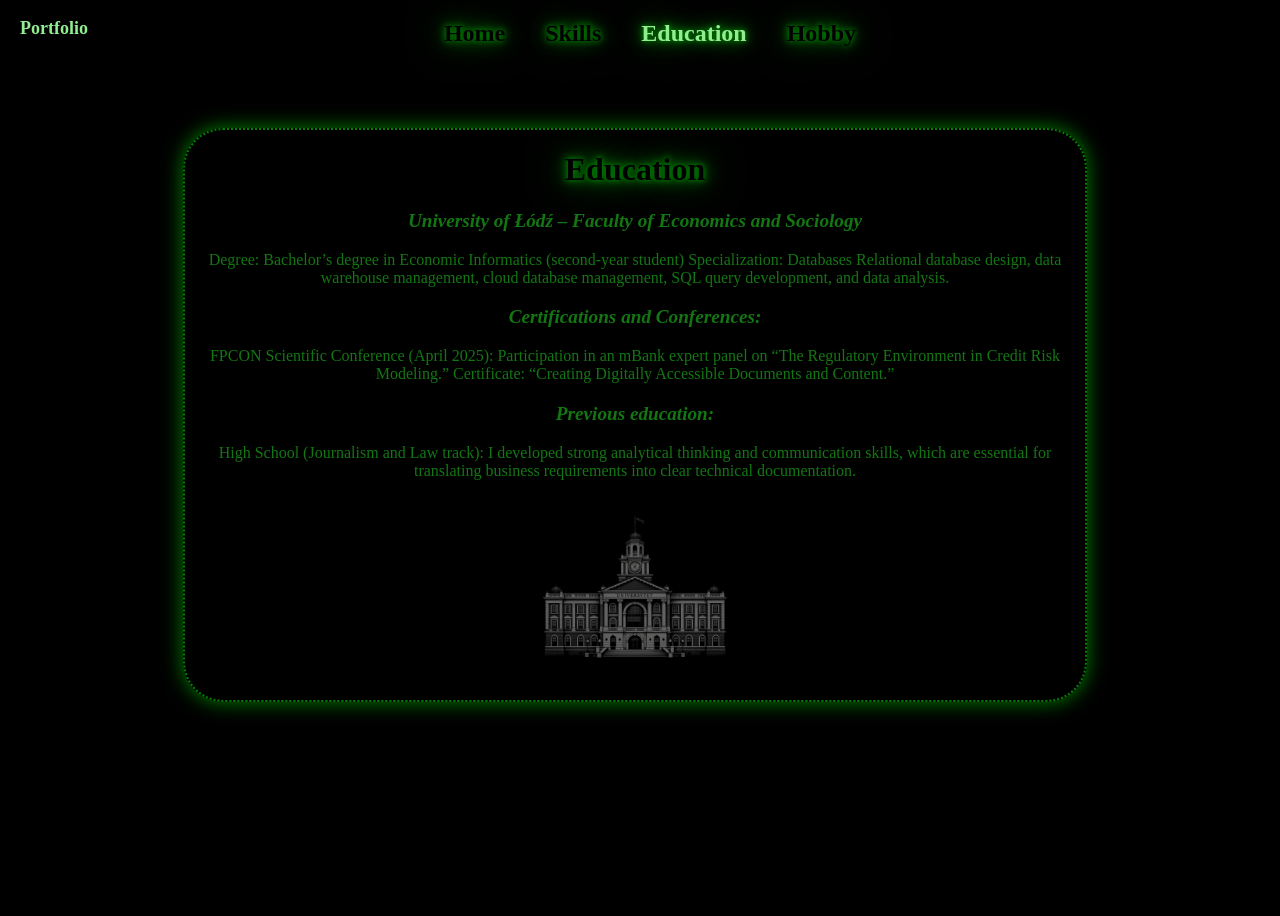
==== education.html @ 91f85569 "Add files via upload" ====
<!DOCTYPE html>
<html lang="en">
<head>
    <meta charset="UTF-8">
    <meta name="viewport" content="width=device-width, initial-scale=1.0">
    <link rel="stylesheet" href="style.css">
    <title>skills</title>

    <p class="logo">Portfolio</p>



</head>
<body class="education">
<nav class="navi">
    <a href="index.html">Home</a>
    <a href="skills.html">Skills</a>
    <a href="#" class="active">Education</a>
    <!-- <a href="contact.html">Contact</a> -->
    <a href="hobby.html">Hobby</a>
</nav>


    <!-- <img class="un" src="uni.png" alt=""> -->
    <div class="eduu">
        <h1>Education</h1>
        <p>
                <p class="uni" >University of Łódź – Faculty of Economics and Sociology</p>
                Degree: Bachelor’s degree in Economic Informatics (second-year student)
                Specialization: Databases
                Relational database design, data warehouse management, cloud database management, SQL query development, and data analysis.

                <p class="uni" >Certifications and Conferences:</p>
                FPCON Scientific Conference (April 2025): Participation in an mBank expert panel on 
                “The Regulatory Environment in Credit Risk Modeling.”
                Certificate: “Creating Digitally Accessible Documents and Content.”

                <p class="uni" >Previous education:</p>
                High School (Journalism and Law track): I developed strong analytical thinking and communication skills, which are essential for translating business requirements into clear technical documentation.
        </p>
        <img class="unit" src="uni.png" alt="">
    </div>


</body>
</html>
---- style.css ----
body{
    background-color: black;
    /* color: rgb(26, 64, 26); */
    color: rgb(19, 118, 19);
    display: flex;
    justify-content: center;
    align-items: flex-start;
    min-height: 100vh;
    overflow-x: hidden;
}
h1{
    color: black;
    text-shadow:
     0 0 5px green,
    0 0 10px green,
    0 0 20px green,
    0 0 40px green;
}
/* #region index */
.all{
    display: grid;
    /* grid-template-columns: repeat(2, 1fr); */
    grid-template-columns: 1fr 1.5fr;
    gap: 20px;
    justify-content: center;
    margin-left: 100px;
    margin-top: 120px;

    /* position: relative; */
}
.zdj{
    display: flex;
    align-items: center;
    justify-content: center;
}

.welcome{
    display: flex;
    flex-direction: column;
    align-items: center;
    justify-content: center;
    gap: 18px;
}
.logo{
        top: 0;
        left: 0;
        color: lightgreen;
        margin-left: 20px;
        position: fixed;
        font-size: large;
        font-weight: bold;
}
.navi{
    top: 0;
    /* left: 0; */
    margin-left: 20px;
    position: fixed;
    font-size: large;
    font-weight: bold;
    text-shadow:
     0 0 5px green,
    0 0 10px green,
    0 0 20px green,
    0 0 40px green;
    padding: 20px;
    display: flex;
    gap: 40px;
}
.navi a{
    color: black;
    text-decoration: none;
    font-size: x-large;
    transition: 0.3s;
}
a:hover{
    color: white;
    /* text-decoration: underline; */
    transform: scale(1.2);
}
nav a.active{
    color: lightgreen;
}

.port{
    width: 800px;
    height: auto;
    border-radius: 20px;
}
.button {
    color: rgb(26, 64, 26);
    text-decoration: none;
    font-size: x-large;
    transition: 0.3s;
    border: 2px solid green;
    border: 50px;
}

.linki{
    display: flex;
    gap: 40px;
}
/* #endregion */

/* #region skills */

.skill{
    display: grid;
    grid-template-columns: repeat(2, 1fr);
    gap: 40px;
    margin-top: 120px;
    margin-bottom: 50px;
    justify-items: center;
}

.inside{
    border-radius: 30px;
    text-align: center;
    width: 100%;          /* zamiast 500px */
    max-width: 500px;     /* ograniczenie */
    padding: 20px;
    transition: 0.3s;
}

.inside {
    display: flex;
    flex-direction: column;
    justify-content: space-between;
}

.inside:hover{
    border: 2px solid rgb(26, 64, 26);
    box-shadow: 0 0 20px green;
    transform: scale(1);
    color: white;
}


/* #endregion */

/* #region education  */
.eduu{
    width: 900px;
    height: auto;
    margin-right: 10px;
    margin-top: 120px;
    margin-bottom: 50px;
    border: 2px dotted green;
    border-radius: 40px;
    transition: 0.3s;
    text-align: center;
    box-shadow: 0 0 20px green;
    
}
.eduu h1{
    text-align: center;
}

.eduu:hover{
    /* transform: scale(1.1); */
    box-shadow: 0 0 60px grey;
    color: white;
    /* box-shadow: 0 0 20px green; */
}

.unit{
    width: 200px;
    height: auto;
    filter: brightness(40%);

}
.uni{
    font-weight: bolder;
    font-style: italic;
    font-size: larger;
}




/* #endregion */


/* #region hobby */

.allof{
    display: grid;
    grid-template-columns: repeat(3, 1fr);
    gap: 80px;
    /* max-width: 100%; */
    margin: auto;
}

.termall{
    /* display: flex; */
    flex-direction: row;
    transition: 0.3s;
    height: fit-content;
}

.head{
    display: flex;
    gap: 8px;
    background-color: rgb(26, 64, 26);
    border: 2px solid green;
    width: 400px;
    height: 30px;
    align-items: center;
}
.btn {
    width: 20px;
    height: 20px;
    border-radius: 50%;
}
.close { background-color: #910700; }
.minimize { background-color: #eba100; }
.maximize { background-color: #009917; }

.close:hover{ background-color: red; box-shadow: 0 0 20px #910700;}
.minimize:hover{background-color: yellow; box-shadow: 0 0 20px #eba100;}
.maximize:hover{background-color: greenyellow; box-shadow: 0 0 20px #009917;}

.terminal{
    width: 400px;
    border: 2px solid green;
    
}
.terminal p{
    margin-left: 15px;
}

.termall:hover{
    box-shadow: 0 0 40px green;
    color: lightgrey;
    /* transform: scale(1.2); */
}
.inside h1:hover{
    color: white;
}

.typing-animation {
    color: green;
    font-weight: bold;
    animation: blink 1s step-end infinite;
}

@keyframes blink {
    0%, 100% { opacity: 1; }
    50% { opacity: 0; }
}

/* #endregion */
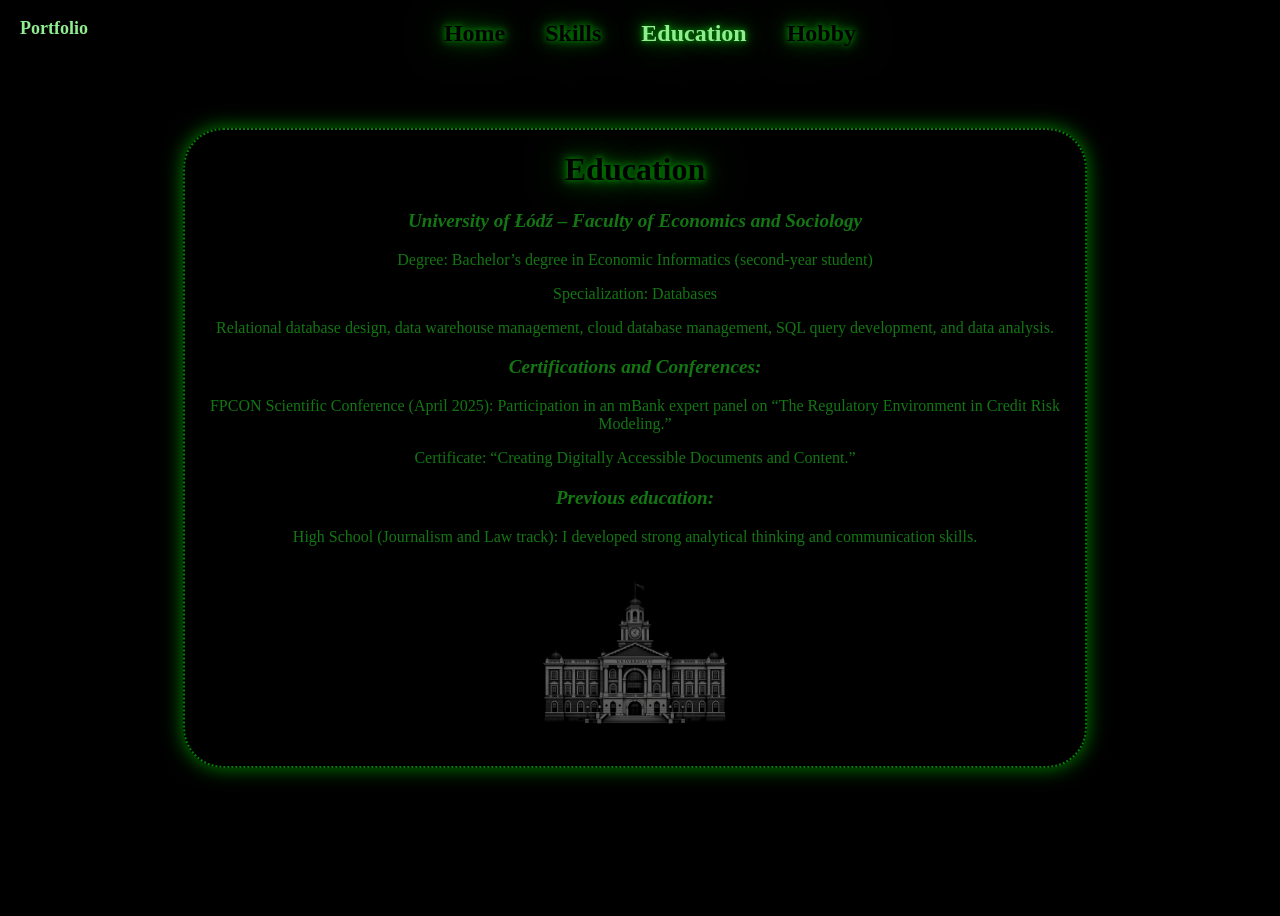
==== commit 09d95bda: "Update education.html" ====
--- a/education.html
+++ b/education.html
@@ -22,25 +22,30 @@
 
 
     <!-- <img class="un" src="uni.png" alt=""> -->
-    <div class="eduu">
-        <h1>Education</h1>
-        <p>
-                <p class="uni" >University of Łódź – Faculty of Economics and Sociology</p>
-                Degree: Bachelor’s degree in Economic Informatics (second-year student)
-                Specialization: Databases
-                Relational database design, data warehouse management, cloud database management, SQL query development, and data analysis.
+   <div class="eduu">
+    <h1>Education</h1>
+    
+    <div class="edu-item">
+        <p class="uni">University of Łódź – Faculty of Economics and Sociology</p>
+        <p>Degree: Bachelor’s degree in Economic Informatics (second-year student)</p>
+        <p>Specialization: Databases</p>
+        <p>Relational database design, data warehouse management, cloud database management, SQL query development, and data analysis.</p>
+    </div>
 
-                <p class="uni" >Certifications and Conferences:</p>
-                FPCON Scientific Conference (April 2025): Participation in an mBank expert panel on 
-                “The Regulatory Environment in Credit Risk Modeling.”
-                Certificate: “Creating Digitally Accessible Documents and Content.”
+    <div class="edu-item">
+        <p class="uni">Certifications and Conferences:</p>
+        <p>FPCON Scientific Conference (April 2025): Participation in an mBank expert panel on “The Regulatory Environment in Credit Risk Modeling.”</p>
+        <p>Certificate: “Creating Digitally Accessible Documents and Content.”</p>
+    </div>
 
-                <p class="uni" >Previous education:</p>
-                High School (Journalism and Law track): I developed strong analytical thinking and communication skills, which are essential for translating business requirements into clear technical documentation.
-        </p>
-        <img class="unit" src="uni.png" alt="">
+    <div class="edu-item">
+        <p class="uni">Previous education:</p>
+        <p>High School (Journalism and Law track): I developed strong analytical thinking and communication skills.</p>
     </div>
+
+    <img class="unit" src="uni.png" alt="University Logo">
+</div>
 
 
 </body>
-</html>+</html>
--- a/style.css
+++ b/style.css
@@ -252,4 +252,94 @@
 
 
 
-
+/* --- RESPONSYWNOŚĆ--- */
+
+@media (max-width: 1024px) {
+    .all {
+        grid-template-columns: 1fr;
+        margin-left: 0;
+        margin-top: 80px;
+        padding: 20px;
+        display: flex;
+        flex-direction: column-reverse; 
+        align-items: center;
+    }
+
+    .port {
+        width: 80%; 
+        max-width: 400px;
+    }
+}
+
+@media (max-width: 768px) {
+    body {
+        display: block; 
+    }
+
+    .logo {
+        display: none !important;
+    }
+
+    .navi {
+        position: static; 
+        width: 100%;
+        justify-content: center;
+        gap: 15px;
+        padding: 10px 0;
+        background: rgba(0, 0, 0, 0.9);
+    }
+
+    .navi a {
+        font-size: 1.1rem;
+    }
+
+    .all {
+        margin-top: 20px; 
+    }
+
+    .welcome {
+        text-align: center;
+        padding: 10px;
+    }
+
+    .welcome h1 {
+        font-size: 1.8rem;
+    }
+
+    .linki {
+        flex-direction: column;
+        width: 100%;
+        align-items: center;
+    }
+
+    .button {
+        width: 90%;
+        text-align: center;
+        font-size: 1.2rem;
+        padding: 10px;
+    }
+
+    .port {
+        width: 70%; 
+        margin-bottom: 20px;
+    }
+
+   
+    .skill, .allof {
+        margin-top: 20px;
+        grid-template-columns: 1fr;
+    }
+    
+    .head, .terminal {
+        width: 95vw; 
+    }
+}
+
+
+
+
+
+
+
+
+
